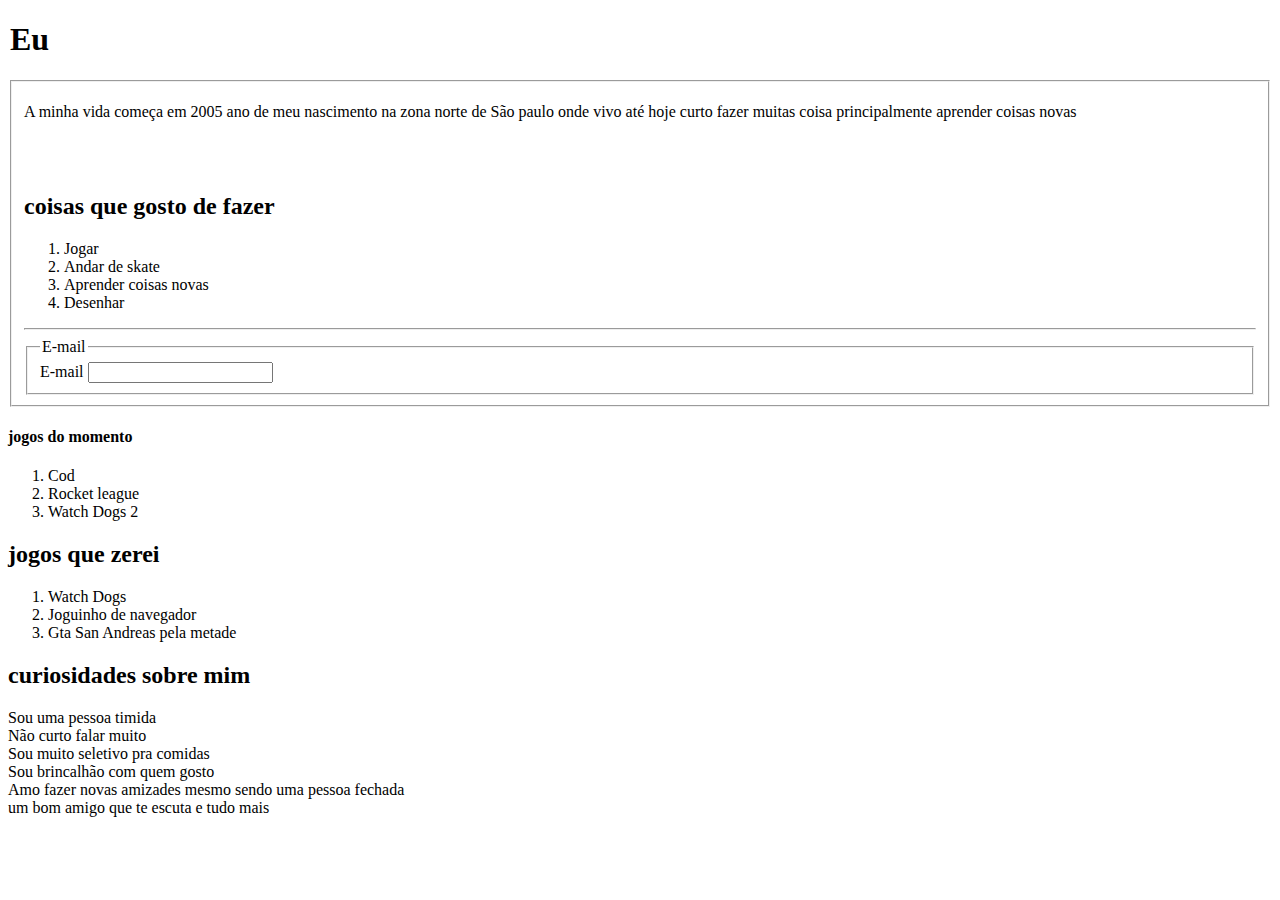
==== Sobremim.html @ 7329bf8f "commit inicial" ====
<!DOCTYPE html>
<html lang="PT-BR">

<head>
    <meta charset="UTF-8">
    <title>sobre mim</title>
</head>

<body>
    <legend><h1>Eu</h1></legend>
    <fieldset>
    <p>A minha vida começa em 2005 ano de meu nascimento na zona norte de São paulo onde vivo até hoje curto fazer
        muitas coisa principalmente aprender coisas novas </p>
        <br><br>
        
    <H2>coisas que gosto de fazer</H2>
    <ol>
        <li>Jogar</li>
        <li>Andar de skate</li>
        <li>Aprender coisas novas</li>
        <li>Desenhar</li>
    </ol>
    <hr>
     <form action="mailto:matheusscorzoalexandre@gmail.com" method="post">
     <fieldset>
        <legend>E-mail</legend>
        <label for="cName">E-mail</label>
        <input type="text" name="cName">
        </fieldset>
     </form>
    </fieldset>
    <h4>jogos do momento</h4>
    <ol>
        <li>Cod</li>
        <li>Rocket league</li>
        <li>Watch Dogs 2</li>
    </ol>
    <h2>jogos que zerei</h2>
    <ol>
        <li>Watch Dogs</li>
        <li>Joguinho de navegador</li>
        <li>Gta San Andreas pela metade</li>
    </ol>
    <H2>curiosidades sobre mim</H2>
    <li>Sou uma pessoa timida</li>
    <li>Não curto falar muito</li>
    <li>Sou muito seletivo pra comidas</li>
    <li>Sou brincalhão com quem gosto</li>
    <li>Amo fazer novas amizades mesmo sendo uma pessoa fechada</li>
    <li>um bom amigo que te escuta e tudo mais</li>
    
    









    </ol>





</body>




</html>
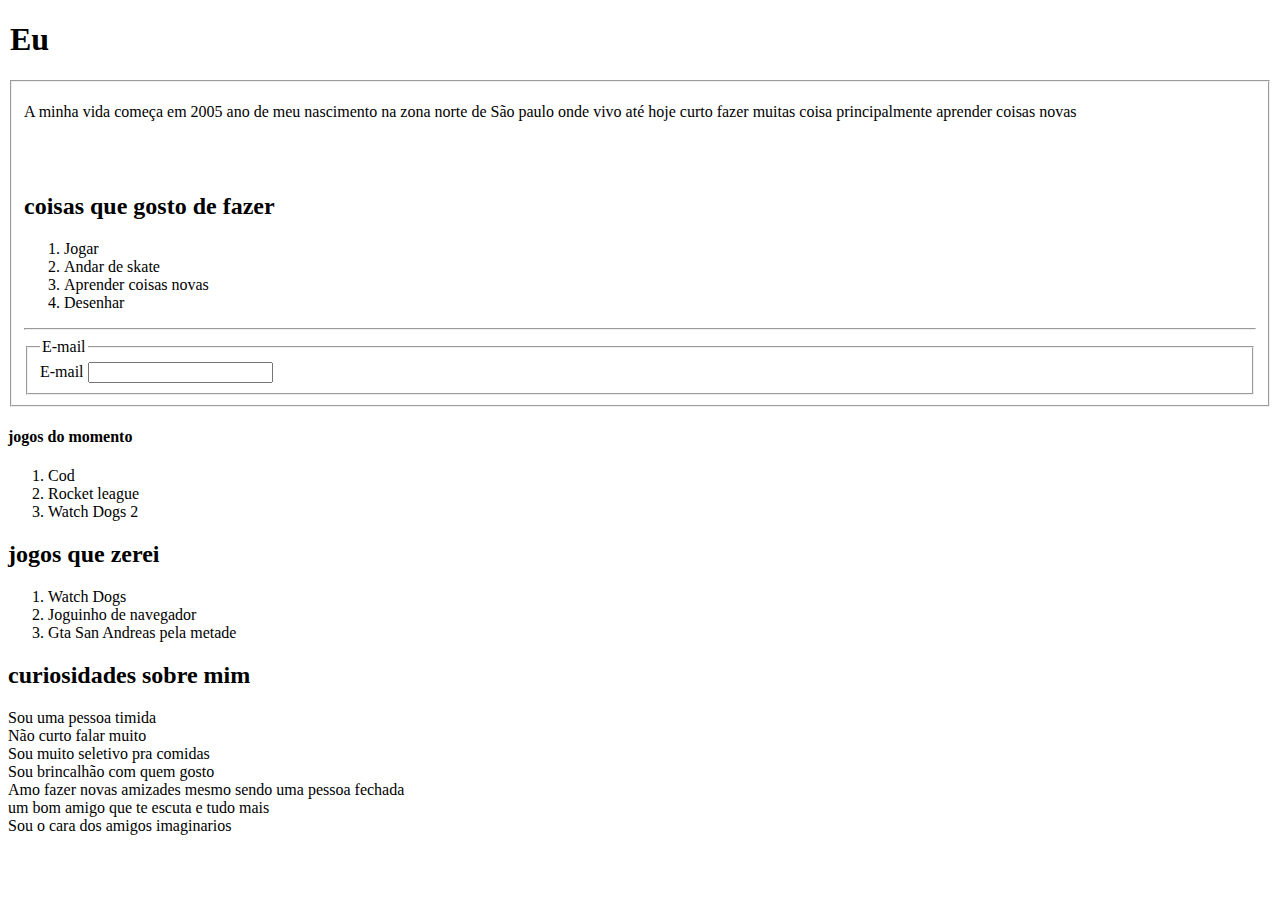
==== commit 834417f1: "atualizar commit" ====
--- a/Sobremim.html
+++ b/Sobremim.html
@@ -48,6 +48,7 @@
     <li>Sou brincalhão com quem gosto</li>
     <li>Amo fazer novas amizades mesmo sendo uma pessoa fechada</li>
     <li>um bom amigo que te escuta e tudo mais</li>
+    <li>Sou o cara dos amigos imaginarios</li>
     
     
 
